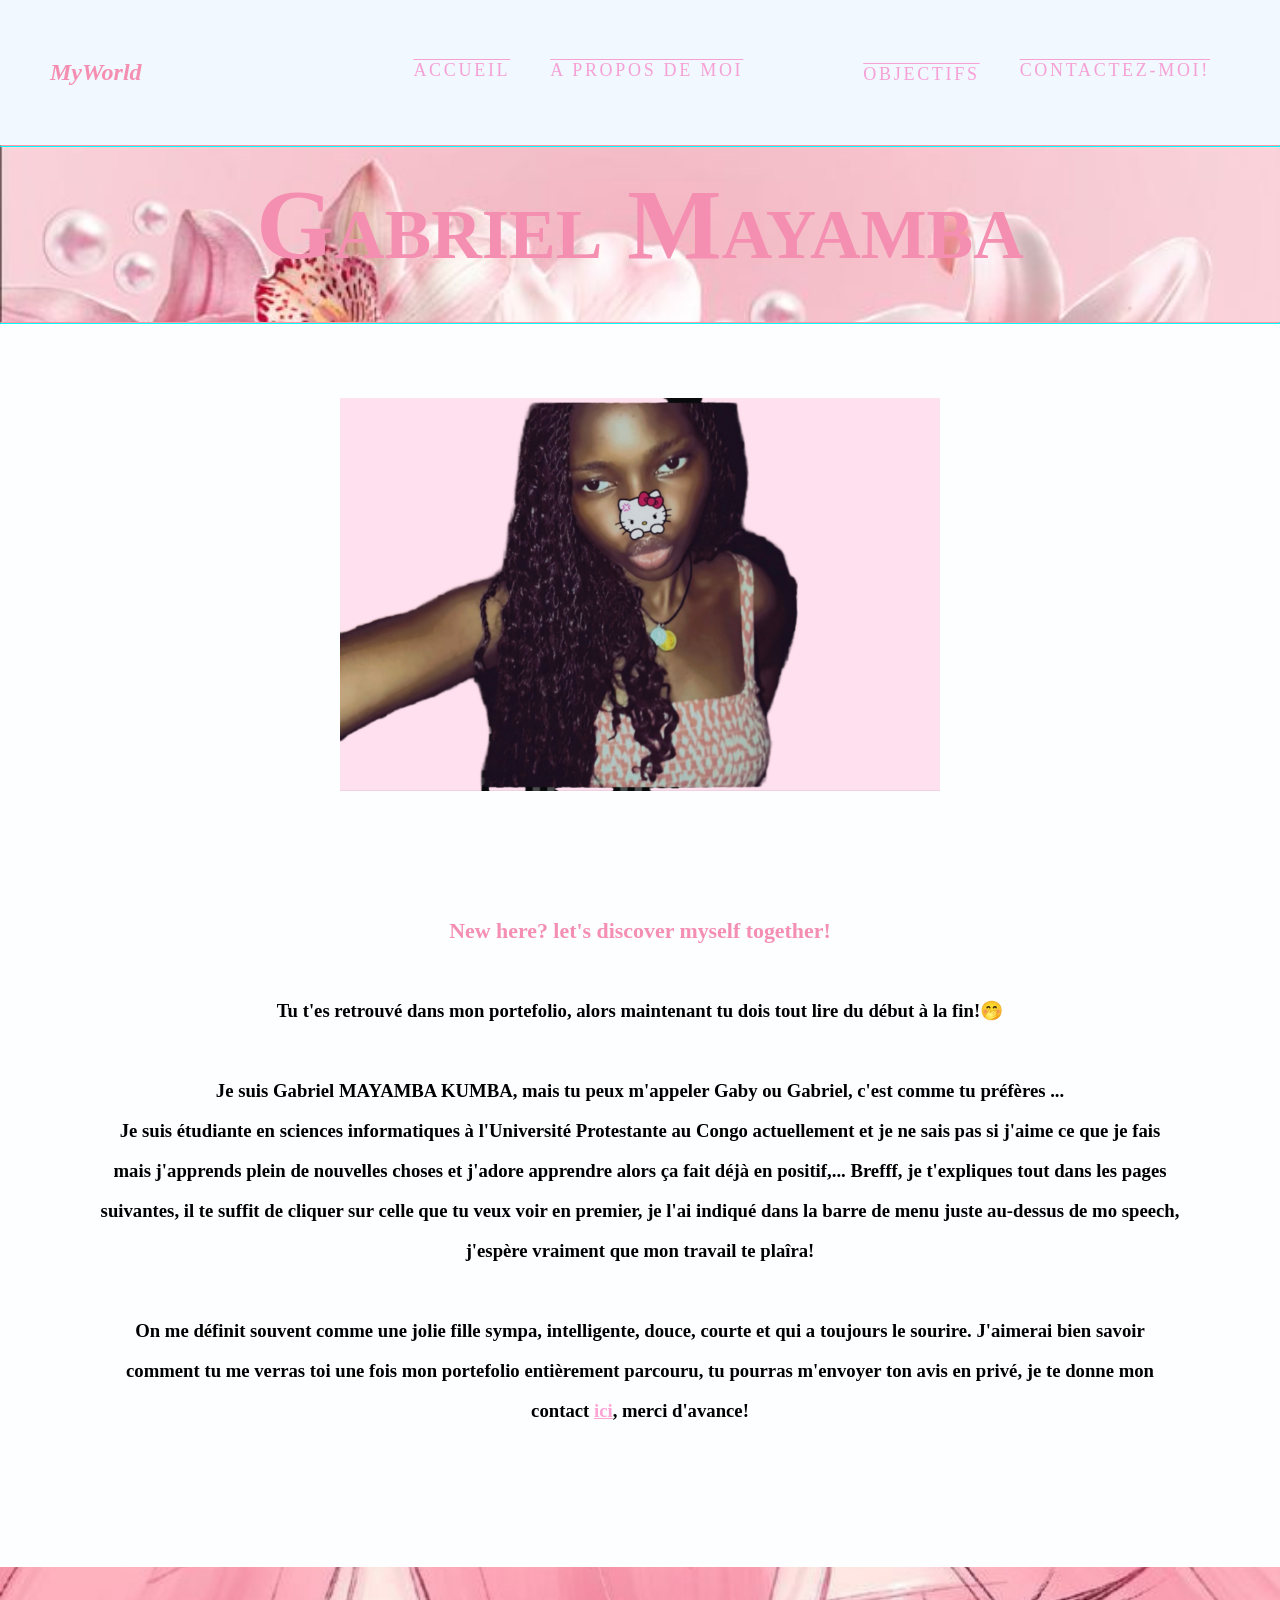
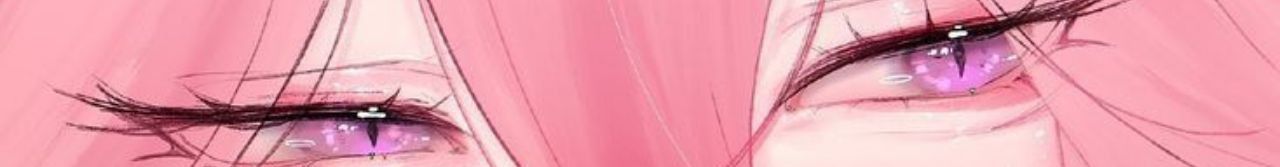
==== index.html @ 799e85ef "Premier envoi" ====
<!DOCTYPE html>
<html lang="fr">
<head>
    <meta charset="UTF-8">
    <meta name="viewport" content="width=device-width, initial-scale=1.0">
    <link rel="stylesheet" href="index.css">
    <link rel="icon" href="aestethicbow.webp">
    <link rel="preconnect" href="https://fonts.googleapis.com">
    <link rel="preconnect" href="https://fonts.gstatic.com" crossorigin="">
    <link rel="stylesheet" href="https://fonts.googleapis.com/css2.?family=Playfair+Display:wght@400;700&display=swap">
    <title>MyWorld</title>
    
<header>
    <nav>
        <div class="logo"><h1>MyWorld</h1></div>
        
        <ul>
           <li><a href="index.html">Accueil</a></li>
           <li><a href="comp.html">A propos de moi</li>
           <li><a href="obj.html">Objectifs</a></li>
           <li><a href="contact.html">Contactez-moi!</a></li>
        </ul>
    </nav>

    <section class="hero">
        <hr>
        <h1>Gabriel Mayamba</h1><hr>
    </section>
        <br><br><br>
        
    </header>
</head>

<body>
    <aside>
        <div class="espace-image-fixe"><img src="moirose.jpg" alt="Moi" width="600" height="400"></div>
    </aside>

    <main>
        <h3><article><h3>New here? let's discover myself together! </h3>
    
    <br>
    <p>
    Tu t'es retrouvé dans mon portefolio, alors maintenant tu dois tout lire du début à la fin!🤭
    <br>
    <br>
    Je suis Gabriel MAYAMBA KUMBA, mais tu peux m'appeler Gaby ou Gabriel, c'est comme tu préfères ...
    <br>Je suis étudiante en sciences informatiques à l'Université Protestante au Congo actuellement et je ne sais pas si j'aime ce que je fais mais j'apprends plein de nouvelles choses et j'adore apprendre alors ça fait déjà en positif,...
    Brefff, je t'expliques tout dans les pages suivantes, il te suffit de cliquer sur celle que tu veux voir en premier, je l'ai indiqué dans la barre de menu juste au-dessus de mo speech, j'espère vraiment que mon travail te plaîra!
    </p>
    </article><br>
    <section>
     On me définit souvent comme une jolie fille sympa, intelligente, douce, courte et qui a toujours le sourire.
    J'aimerai bien savoir comment tu me verras toi une fois mon portefolio entièrement parcouru, tu pourras m'envoyer ton avis en privé, je te donne mon contact <a href="contact.html">ici</a>, merci d'avance!
    </section>

        </h3></main>
    
    <br><br>
   
    </body>
     <footer><br> <br> <br> <br> <br> <br> <br><br><br><br><br><br><br><br><br><br></footer>
</html>
---- index.css ----
*{
    margin: 0%;
    padding: 0%;
    box-sizing: border-box;
}

header{
    position: relative;
    li{
    display: table-cell;
    position: relative;
    padding: 20px 0;
}
nav{
    background-color: #f0f8ffe1;
    display: flex;
    justify-content: space-between;
    align-items: center;
    padding: 20px 50px;
}
nav ul{
    display: flex;
    text-decoration: none;
    font-size: large;
}
div{
    h1{
        font-style: italic;
        width: 100%;
        color: #f48fb1;
        text-decoration: solid;
    }
    h3{
        justify-content: space-between;
    }
}
a{
    color: hotpink;
    text-transform: uppercase;
    text-decoration: overline;
    letter-spacing: 0.15em;
    justify-content: space-between;
    align-items: center;
    padding: 20px;
    display: inline-block;
    position: relative;
    line-gap-override: initial;
}
a:hover:after{
    width: 100%;
    left: 0%;
    background-color: rgb(255, 182, 223);
}
section{
        h1{
            padding-top:20px ;
            width: 100%;
            color: #f48fb1;
            text-align: center;
            text-decoration: solid;
            justify-content: space-between;
            font-size: 100px !important;
            font-variant: small-caps;
            padding-bottom: 40px;
            background-image: url(fleusrosesbas.jpg);
            background-size: cover;
            background-position: center;

        }
    }
    hr{
        border-color: aqua;
        border-top: 1px solid #fe98a9;
    }
}

body{
    background-color: #c2f0ff0b;
    article h3{
        color: #f48fb1;
        text-align: center;
    }
    a{
        color: hwb(328 8% 0% / 0.386);
    }
    h3{
        color: black;
        text-align: center;
    }
    
    img{
        image-orientation: from-image;
        shape-image-threshold: unset;
        position: relative;
        display: block;
        height: auto;
        top: 0;
        margin: 20px auto;
        max-width: 100%;
    }
    
main{
    padding: 100px;
    line-height: 40px;
    aside{
        pointer-events: none;
        float: right;
        position: relative;
        padding: 0%;
        right: 0%;
        top: 0%;
        width: 400px;
        height: 600px;

}

}
}
footer{
    background-image: url(eyemad.jpg);
    background-position: center;
    background-size: cover;
    padding-top: 50px ;
    display: flex;
    height: 200px;
}
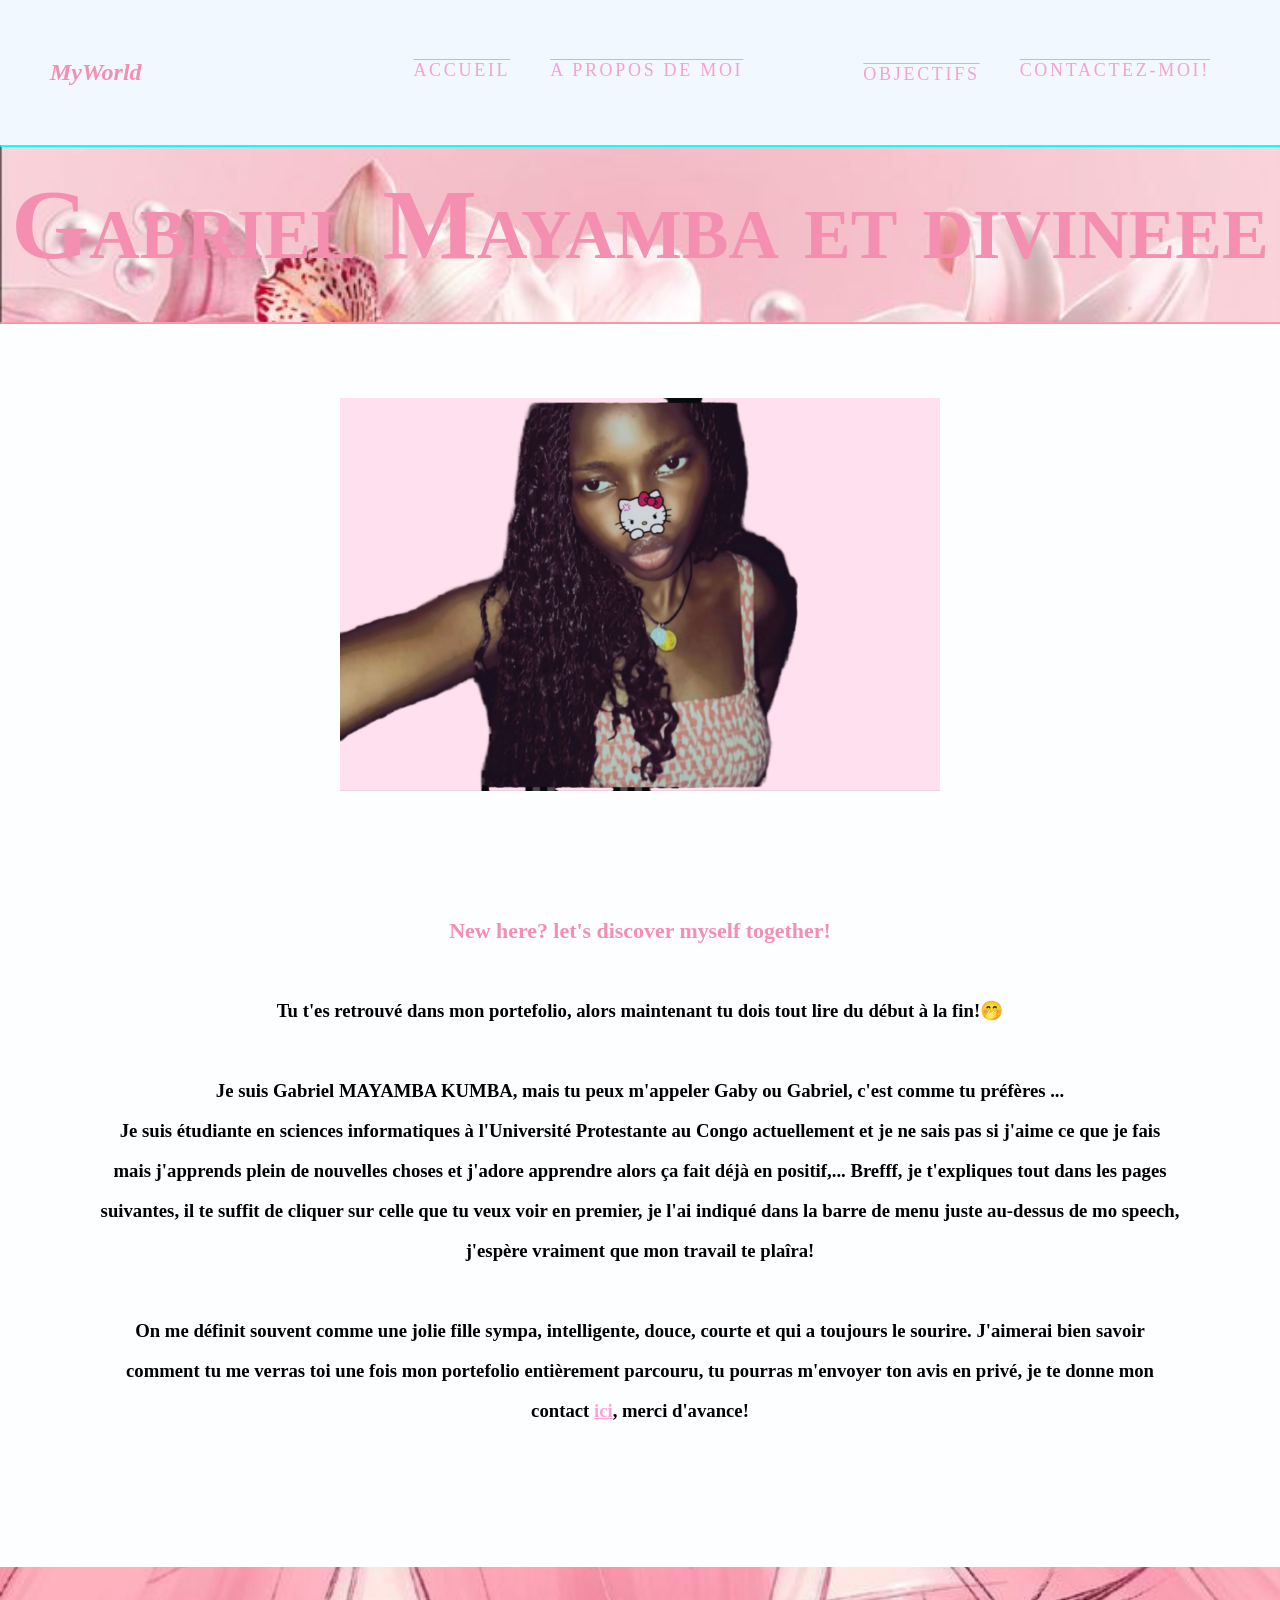
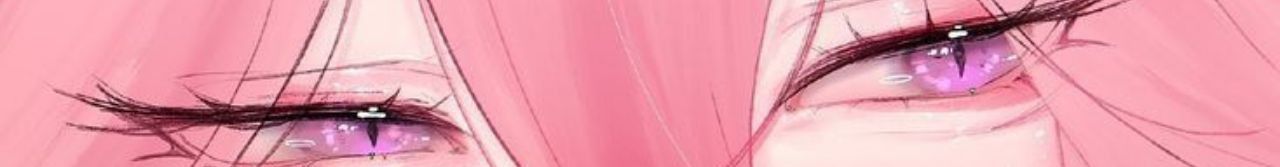
==== commit 72c3516a: "Update index.html j'ai changé le h1 en rajoutant mon prenom" ====
--- a/index.html
+++ b/index.html
@@ -24,7 +24,7 @@
 
     <section class="hero">
         <hr>
-        <h1>Gabriel Mayamba</h1><hr>
+        <h1>Gabriel Mayamba et divineee</h1><hr>
     </section>
         <br><br><br>
         
@@ -60,4 +60,4 @@
    
     </body>
      <footer><br> <br> <br> <br> <br> <br> <br><br><br><br><br><br><br><br><br><br></footer>
-</html>+</html>
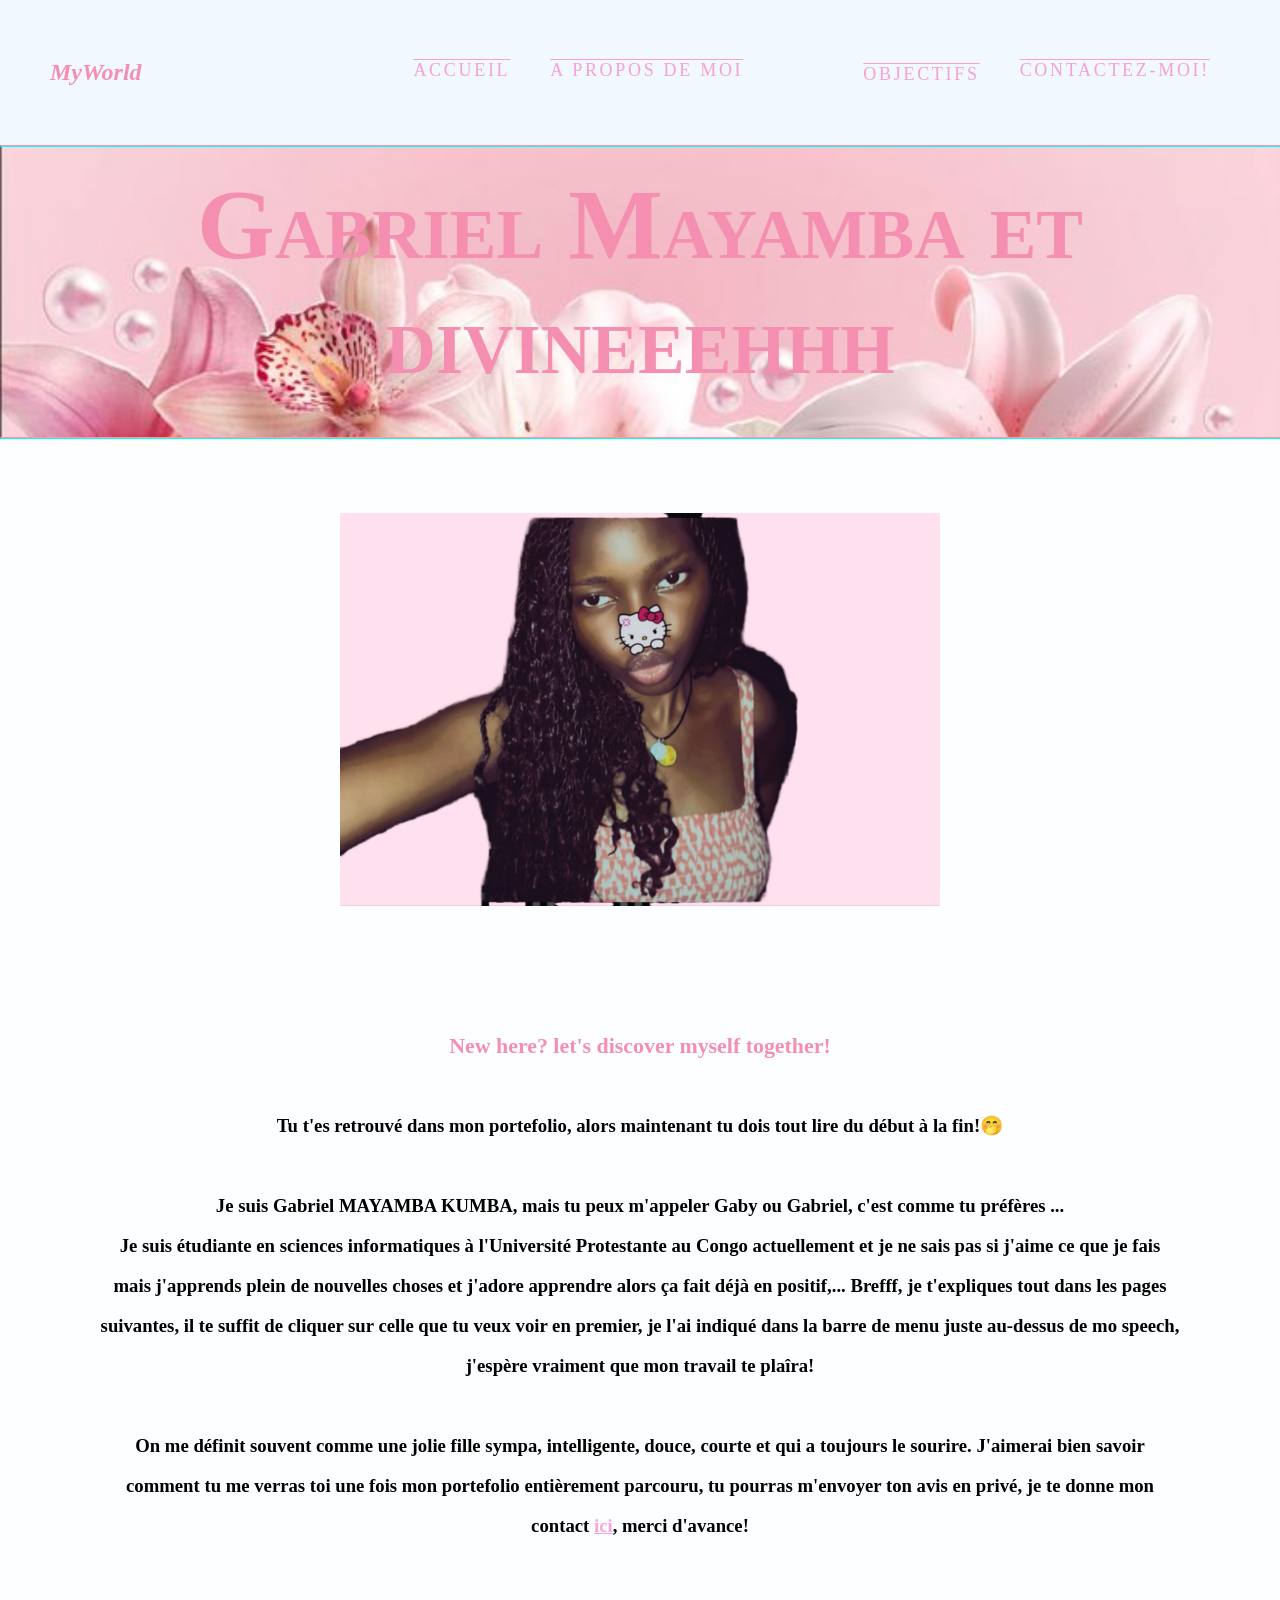
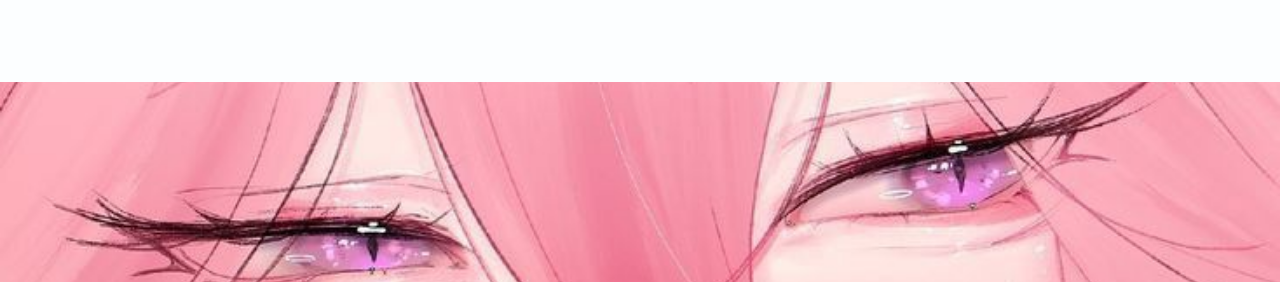
==== commit 74b081ac: "Update index.html j'ai rajouté du text dans le h1 principal" ====
--- a/index.html
+++ b/index.html
@@ -24,7 +24,7 @@
 
     <section class="hero">
         <hr>
-        <h1>Gabriel Mayamba et divineee</h1><hr>
+        <h1>Gabriel Mayamba et divineeehhh</h1><hr>
     </section>
         <br><br><br>
         
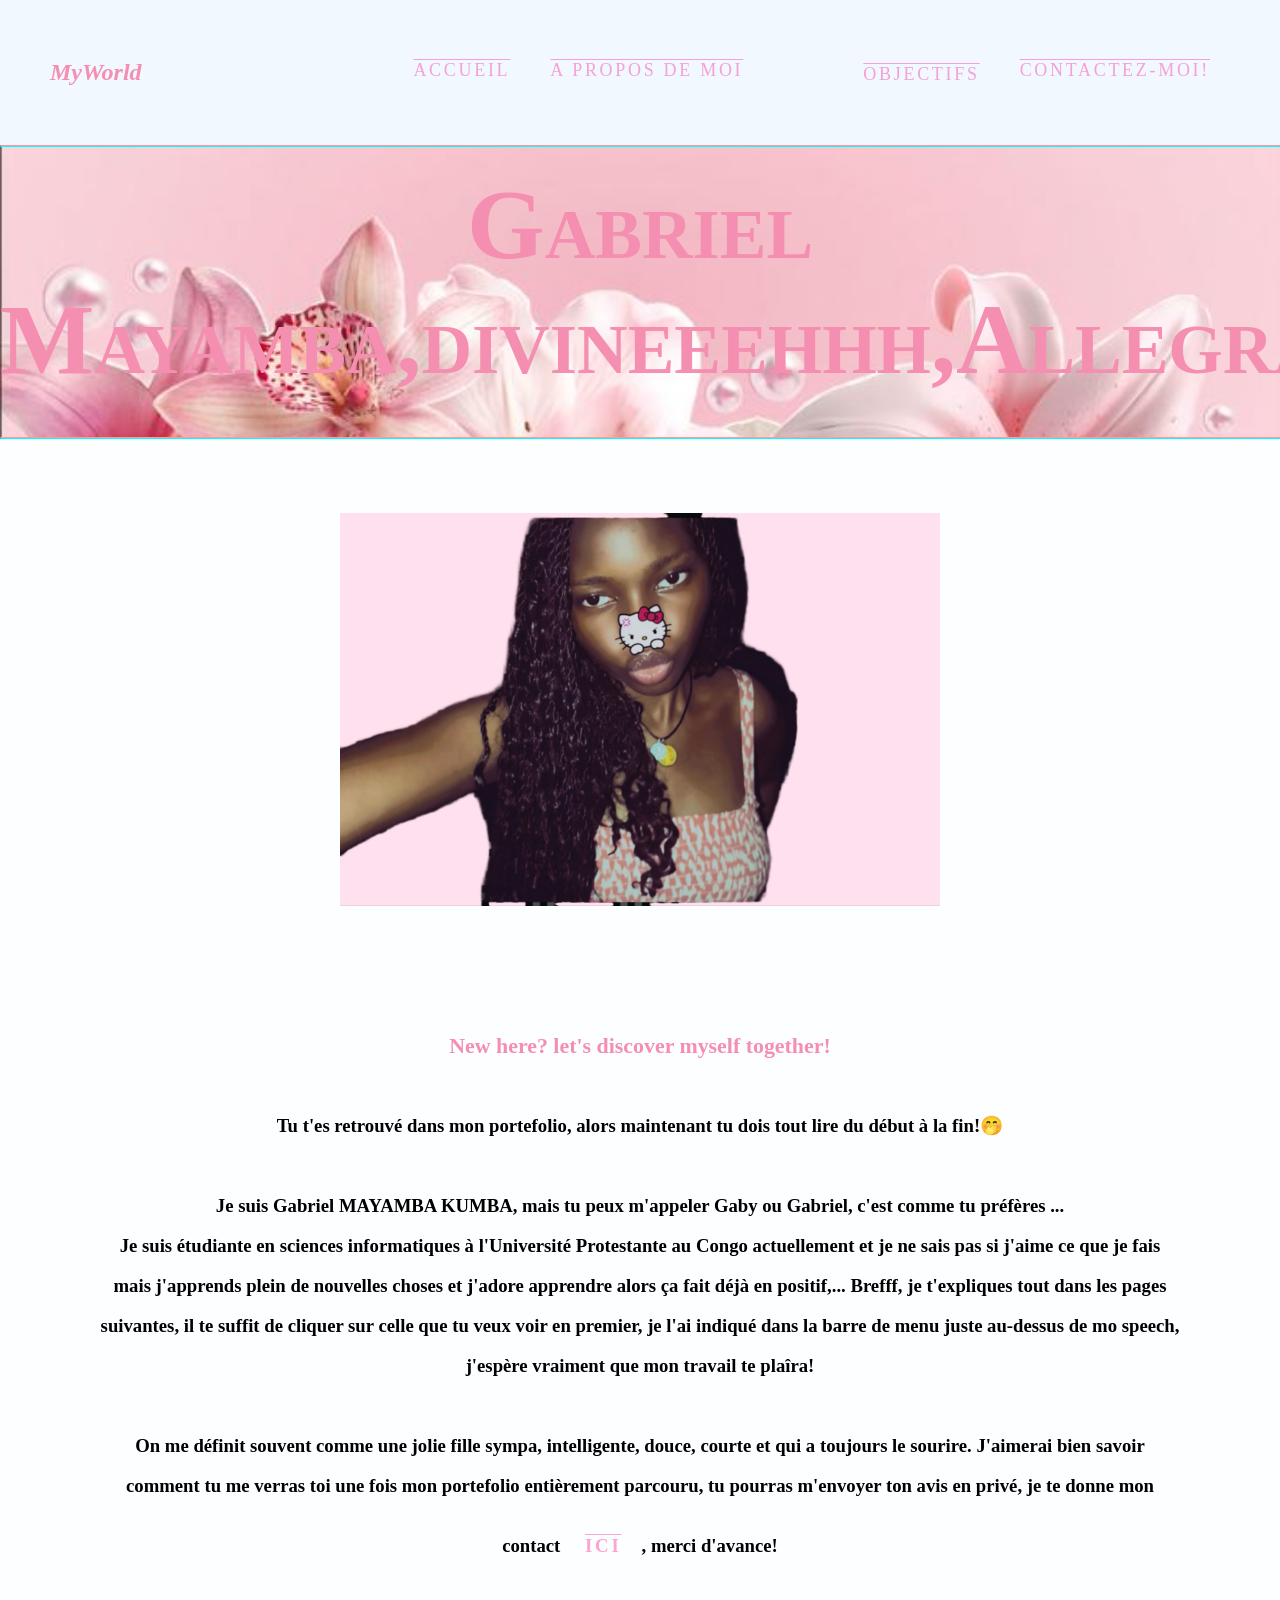
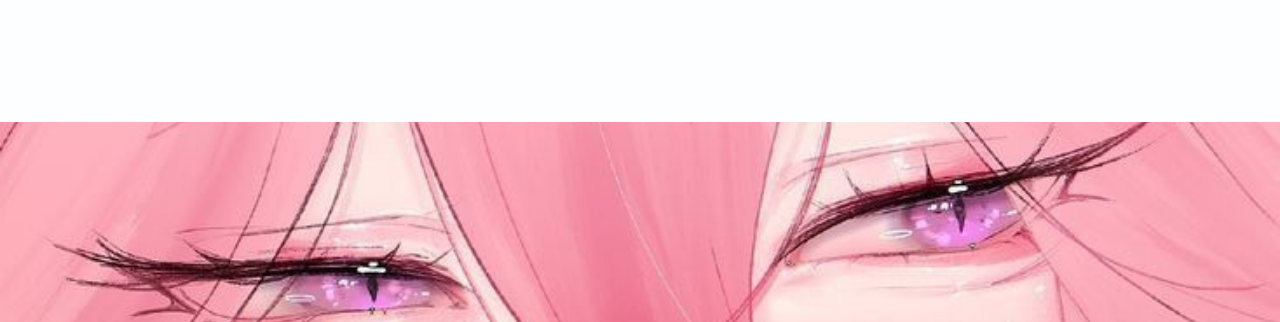
==== commit 76044d13: "Update index.html j'ai modifié le h1 en rajoutant mon prénom" ====
--- a/index.html
+++ b/index.html
@@ -24,9 +24,9 @@
 
     <section class="hero">
         <hr>
-        <h1>Gabriel Mayamba et divineeehhh</h1><hr>
+        <h1>Gabriel Mayamba,divineeehhh,Allegraaaaahh</h1><hr>
     </section>
-        <br><br><br>
+        <br><br><br
         
     </header>
 </head>
